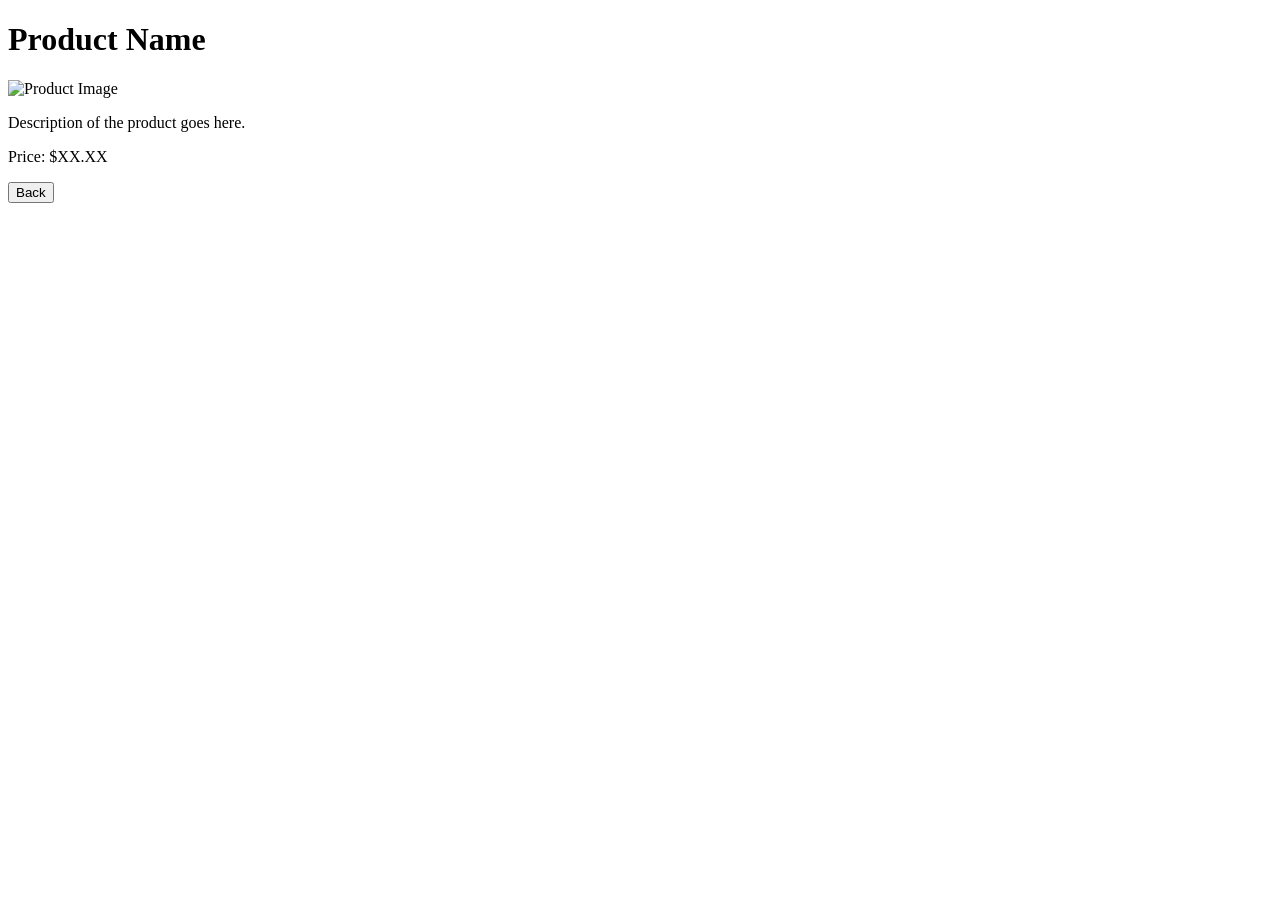
==== detail.html @ c6fd6e43 "Create detail.html for product detail page" ====
<!DOCTYPE html>
<html lang="en">
<head>
    <meta charset="UTF-8">
    <meta name="viewport" content="width=device-width, initial-scale=1.0">
    <title>Product Detail</title>
    <link rel="stylesheet" href="styles.css">
</head>
<body>
    <div class="product-detail">
        <h1>Product Name</h1>
        <img src="product-image.jpg" alt="Product Image">
        <p>Description of the product goes here.</p>
        <p>Price: $XX.XX</p>
        <button onclick="window.history.back()">Back</button>
    </div>
</body>
</html>
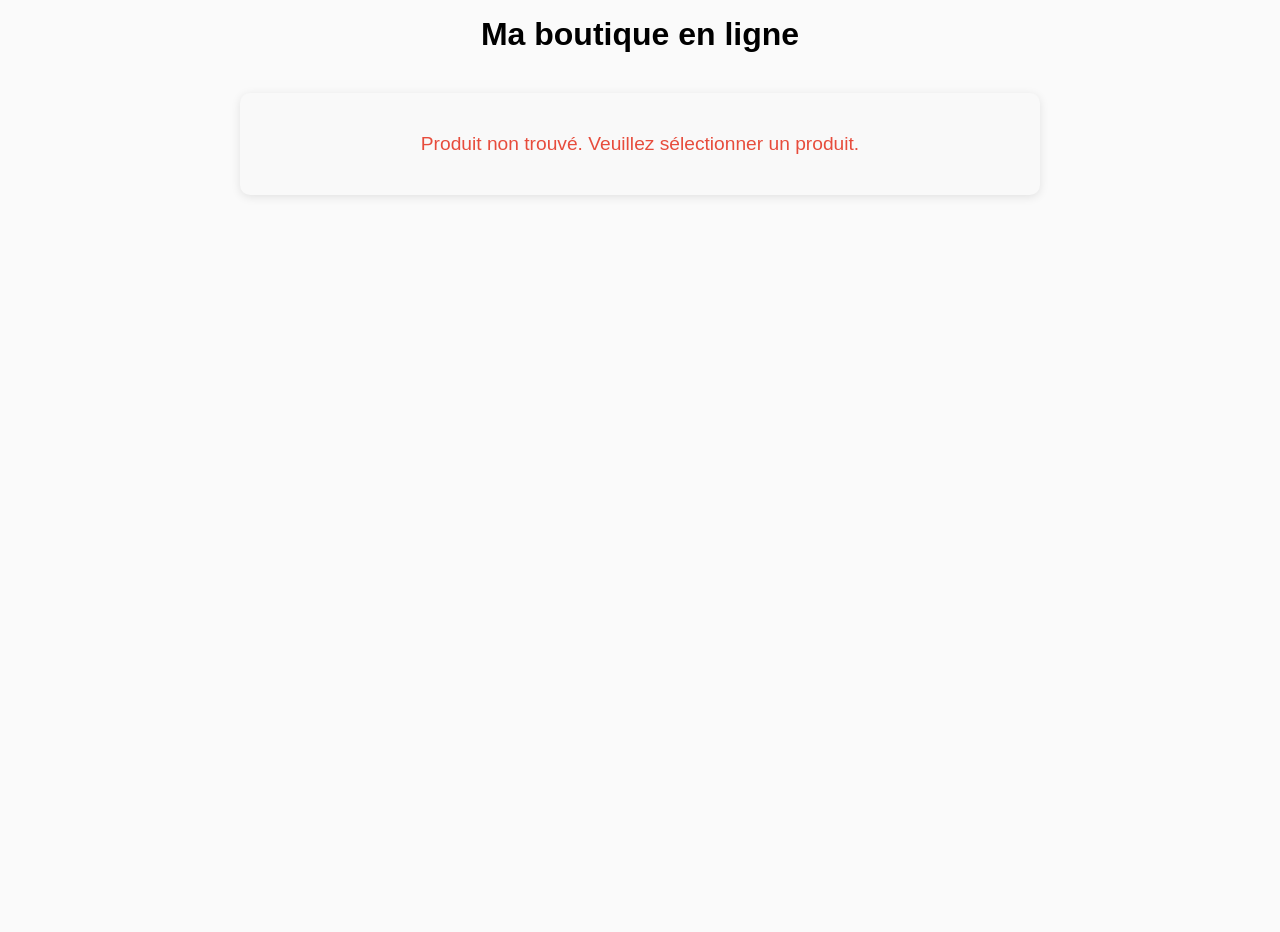
==== commit 164e9f1f: "Update detail.html with new product detail layout" ====
--- a/detail.html
+++ b/detail.html
@@ -1,18 +1,139 @@
 <!DOCTYPE html>
-<html lang="en">
+<html lang="fr">
 <head>
     <meta charset="UTF-8">
     <meta name="viewport" content="width=device-width, initial-scale=1.0">
-    <title>Product Detail</title>
-    <link rel="stylesheet" href="styles.css">
+    <title>Détail du produit</title>
+    <link rel="stylesheet" href="style/style.css">
+    <link rel="stylesheet" href="style/mediaqueries.css">
+    <style>
+        .product-detail {
+            max-width: 800px;
+            margin: 40px auto;
+            padding: 20px;
+            background-color: #f9f9f9;
+            border-radius: 10px;
+            box-shadow: 0 2px 10px rgba(0, 0, 0, 0.1);
+        }
+        .product-detail h1 {
+            font-size: 2.5rem;
+            margin-bottom: 20px;
+            color: #333;
+        }
+        .product-detail img {
+            width: 100%;
+            max-width: 500px;
+            height: auto;
+            border-radius: 8px;
+            margin-bottom: 20px;
+        }
+        .product-info {
+            background: white;
+            padding: 20px;
+            border-radius: 8px;
+            margin-bottom: 20px;
+        }
+        .product-info p {
+            font-size: 1.1rem;
+            margin: 10px 0;
+            color: #555;
+        }
+        .price {
+            font-size: 2rem;
+            color: #27ae60;
+            font-weight: bold;
+            margin: 15px 0;
+        }
+        .category {
+            display: inline-block;
+            background-color: #3498db;
+            color: white;
+            padding: 8px 15px;
+            border-radius: 20px;
+            margin: 10px 0;
+            text-transform: capitalize;
+        }
+        .button-container {
+            display: flex;
+            gap: 10px;
+            margin-top: 20px;
+        }
+        .btn {
+            padding: 12px 30px;
+            font-size: 1rem;
+            border: none;
+            border-radius: 5px;
+            cursor: pointer;
+            text-decoration: none;
+            display: inline-block;
+            transition: all 0.3s ease;
+        }
+        .btn-back {
+            background-color: #95a5a6;
+            color: white;
+        }
+        .btn-back:hover {
+            background-color: #7f8c8d;
+        }
+        .btn-buy {
+            background-color: #27ae60;
+            color: white;
+        }
+        .btn-buy:hover {
+            background-color: #229954;
+        }
+        .error {
+            color: #e74c3c;
+            font-size: 1.2rem;
+            text-align: center;
+            padding: 20px;
+        }
+    </style>
 </head>
 <body>
-    <div class="product-detail">
-        <h1>Product Name</h1>
-        <img src="product-image.jpg" alt="Product Image">
-        <p>Description of the product goes here.</p>
-        <p>Price: $XX.XX</p>
-        <button onclick="window.history.back()">Back</button>
+    <div class="container">
+        <h1>Ma boutique en ligne</h1>
+        <div class="product-detail" id="productDetail">
+            <p class="error">Chargement du produit...</p>
+        </div>
     </div>
+
+    <script>
+        document.addEventListener("DOMContentLoaded", () => {
+            // Get product data from localStorage
+            const productJSON = localStorage.getItem("selectedProduct");
+            const productDetail = document.getElementById("productDetail");
+
+            if (!productJSON) {
+                productDetail.innerHTML = '<p class="error">Produit non trouvé. Veuillez sélectionner un produit.</p>';
+                return;
+            }
+
+            try {
+                const product = JSON.parse(productJSON);
+                
+                productDetail.innerHTML = `
+                    <h1>${product.name}</h1>
+                    <img src="imgs${product.image}" alt="${product.name}" />
+                    <div class="product-info">
+                        <p><strong>Description:</strong> ${product.name} - Un excellent produit de la catégorie ${product.categorie}</p>
+                        <p class="price">Prix: ${product.price}€</p>
+                        <span class="category">${product.categorie}</span>
+                        <div class="button-container">
+                            <button class="btn btn-back" onclick="window.history.back()">← Retour</button>
+                            <button class="btn btn-buy" onclick="ajouterAuPanier(${product.id})">Ajouter au panier</button>
+                        </div>
+                    </div>
+                `;
+            } catch (error) {
+                console.error("Erreur lors du chargement du produit:", error);
+                productDetail.innerHTML = '<p class="error">Erreur lors du chargement du produit.</p>';
+            }
+        });
+
+        function ajouterAuPanier(productId) {
+            alert(`Produit ${productId} ajouté au panier! (Fonctionnalité à implémenter)`);
+        }
+    </script>
 </body>
-</html>+</html>
--- a/style/style.css
+++ b/style/style.css
@@ -0,0 +1,96 @@
+* {
+  margin: 0;
+  padding: 0;
+  box-sizing: border-box;
+}
+
+body {
+  background: #fafafa;
+  font-family: "Segoe UI", Tahoma, Geneva, Verdana, sans-serif;
+		margin-bottom: 2rem;
+}h1{
+  text-align: center;
+}
+.container {
+  height: 100dvh;
+  padding: 1rem;
+}
+header{
+display: flex;
+justify-content: space-between;
+/* padding-right: 4rem; */
+}
+
+input[type="search"]{
+  height: 3rem;
+  padding: .6rem;
+  border: 2px solid #ccc;
+  border-radius: 4.5px;
+  position: relative;
+  right: 0;
+ margin-right: 1rem;
+}
+input[type="search"]:focus{
+  border: 5px solid #ccc;
+}
+header ul {
+  list-style: none;
+  display: flex;
+		/* flex-direction: column; */
+  gap: 0.5rem;
+  flex-wrap: wrap;
+  align-items: center;
+	margin-bottom: .4rem;
+}
+header ul li {
+  padding: 12px 1rem;
+  border-radius: 30px;
+}
+header ul li:hover{
+	cursor: pointer;
+}
+header ul li.active {
+  background: #000;
+  color: white;
+
+}
+/* main{
+		margin-bottom: 11rem;
+} */
+main .content {
+  display: grid;
+  gap: 1rem;
+
+}
+main .content article {
+  display: grid;
+  /* grid-template-rows: repeat(2, 1fr); */
+  background: rgb(235, 233, 233);
+  border: 1px solid #644040;
+  /* height: 180px; */
+  border-radius: 5px;
+  padding: 1rem;
+  gap: 1rem;
+}
+main .content article .img {
+  background: rgb(202, 201, 201);
+  padding: 1rem;
+}
+main .content article .img .thumbnail {
+  --dim: 300px;
+  width: var(--dim);
+  height: var(--dim);
+  margin: auto;
+  /* background: #000; */
+  /* margin: auto; */
+  /*  */
+}
+main .content article .img .thumbnail img {
+  object-fit: contain;
+  width: 100%;
+  height: 100%;
+}
+
+.border{
+  border: 2px solid red;
+}
--- a/style/mediaqueries.css
+++ b/style/mediaqueries.css
@@ -0,0 +1,23 @@
+
+/* main .content article .desc{
+   
+} */
+
+@media (min-width: 768px) {
+  main .content {
+    /* grid-template-columns: repeat(4, 1fr); */
+      grid-template-columns: repeat(auto-fill, minmax(300px, 1fr));
+  }
+  main .content article .img .thumbnail {
+  width: 100%; /* S'adapte à la largeur du parent */
+  max-width: 300px; /* Mais ne dépasse pas 300px */
+  height: 300px;
+}
+header .nav{
+  display: flex;
+  justify-content: space-between;
+  width: max-content;
+}
+
+
+}
